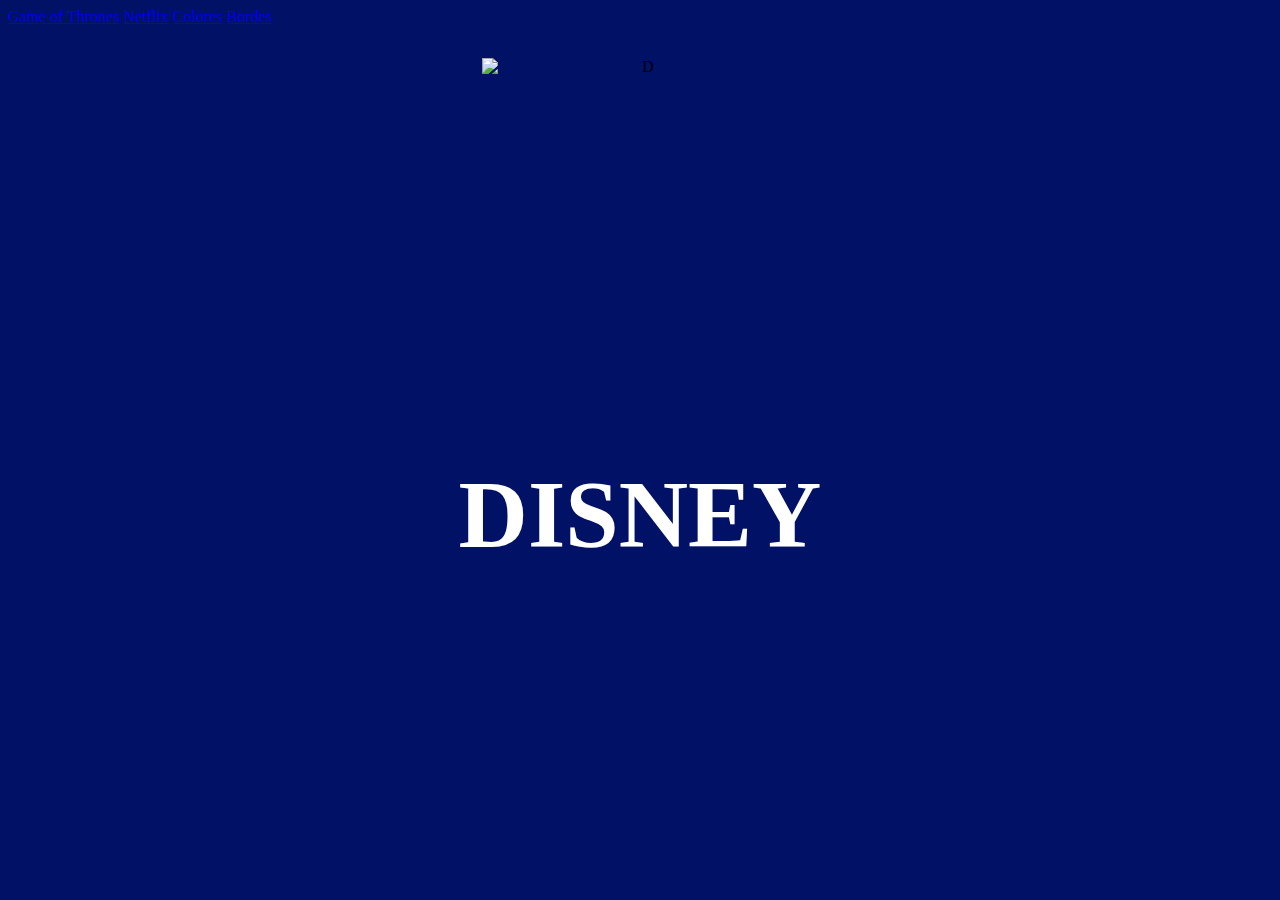
==== index.html @ 13667093 "Update index.html" ====
<!DOCTYPE html>
<html lang="en"><head><meta http-equiv="Content-Type" content="text/html; charset=UTF-8">
    
    <meta http-equiv="X-UA-Compatible" content="IE=edge">
    <meta name="viewport" content="width=device-width, initial-scale=1.0">
    <title>Disney logo</title>
    <link rel="stylesheet" href="./Disney_files/disney.css">
<link rel="stylesheet" href="https://fontlibrary.org//face/waltograph-disney" type="text/css"/>
</head>
<body>
    <a href="https://sebass117.github.io/ADSO-2644590/GAMES OF THRONES.html" class="logos" target="_blank">Game of Thrones</a>
    <a href="https://sebass117.github.io/ADSO-2644590/netflix.html" class="logos" target="_blank">Netflix</a>
    <a href="https://sebass117.github.io/ADSO-2644590/Colores1.html" class="logos" target="_blank">Colores</a>
    <a href="https://sebass117.github.io/ADSO-2644590/bordes.html" class="logos" target="_blank">Bordes</a>
    <center><img src="./Disney_files/wall-e-pixar-animation-studios-disney-movies-wallpaper-preview.jpg" alt="D"></center>
    <h1>DISNEY</h1>

</body></html>
---- Disney_files/disney.css ----
body{
    background: rgb(0,17,102);
    background: linear-gradient(circle, rgb(0, 102, 70) 0%, rgba(70,107,252,1) 100%);
}

h1{
    text-align: center;
    color: rgb(255, 255, 255);
    font-size: 6em;
    font-family: 'WaltographRegular';
    top: 50%;
    left: 50%;
    transform: translateX(-50%) translateY(-50%);
    position: absolute;
}

img{
    width: 25%;
    height: 25%;
    display: flex;
    padding-top: 2rem;
}
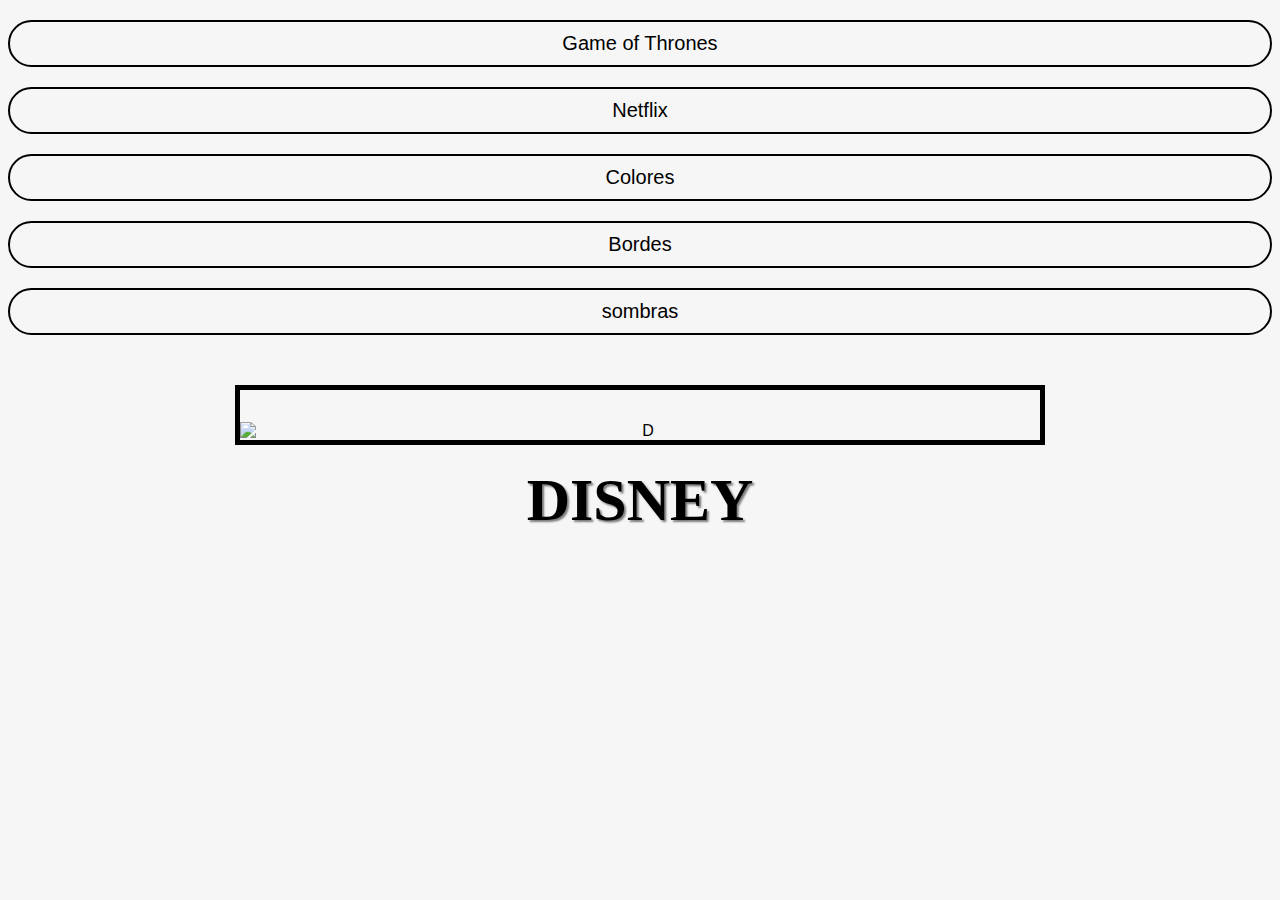
==== commit b9584578: "Update index.html" ====
--- a/index.html
+++ b/index.html
@@ -1,18 +1,63 @@
 <!DOCTYPE html>
-<html lang="en"><head><meta http-equiv="Content-Type" content="text/html; charset=UTF-8">
-    
+<html lang="en">
+  <head>
+    <meta http-equiv="Content-Type" content="text/html; charset=UTF-8">
     <meta http-equiv="X-UA-Compatible" content="IE=edge">
     <meta name="viewport" content="width=device-width, initial-scale=1.0">
     <title>Disney logo</title>
     <link rel="stylesheet" href="./Disney_files/disney.css">
-<link rel="stylesheet" href="https://fontlibrary.org//face/waltograph-disney" type="text/css"/>
-</head>
-<body>
+    <link rel="stylesheet" href="https://fontlibrary.org//face/waltograph-disney" type="text/css"/>
+    
+    <style>
+      body {
+        background-color: #f6f6f6;
+        font-family: 'WaltographDisney', sans-serif;
+      }
+      
+      .logos {
+        display: block;
+        margin: 20px 0;
+        text-align: center;
+        text-decoration: none;
+        font-size: 20px;
+        color: #000000;
+        border: 2px solid #000000;
+        padding: 10px 20px;
+        border-radius: 30px;
+        transition: all 0.2s ease-in-out;
+      }
+      
+      .logos:hover {
+        color: #ffffff;
+        background-color: #000000;
+      }
+      
+      img {
+        display: block;
+        margin: 50px auto;
+        width: 80%;
+        max-width: 800px;
+        height: auto;
+        border: 5px solid #000000;
+      }
+      
+      h1 {
+        text-align: center;
+        font-size: 60px;
+        margin: 50px 0;
+        text-shadow: 2px 2px 2px rgba(0,0,0,0.5);
+        color: #000000;
+      }
+    </style>
+    
+  </head>
+  <body>
     <a href="https://sebass117.github.io/ADSO-2644590/GAMES OF THRONES.html" class="logos" target="_blank">Game of Thrones</a>
     <a href="https://sebass117.github.io/ADSO-2644590/netflix.html" class="logos" target="_blank">Netflix</a>
     <a href="https://sebass117.github.io/ADSO-2644590/Colores1.html" class="logos" target="_blank">Colores</a>
     <a href="https://sebass117.github.io/ADSO-2644590/bordes.html" class="logos" target="_blank">Bordes</a>
+    <a href="https://sebass117.github.io/ADSO-2644590/sombras.html" class="logos" target="_blank">sombras</a>
     <center><img src="./Disney_files/wall-e-pixar-animation-studios-disney-movies-wallpaper-preview.jpg" alt="D"></center>
     <h1>DISNEY</h1>
-
-</body></html>
+  </body>
+</html>
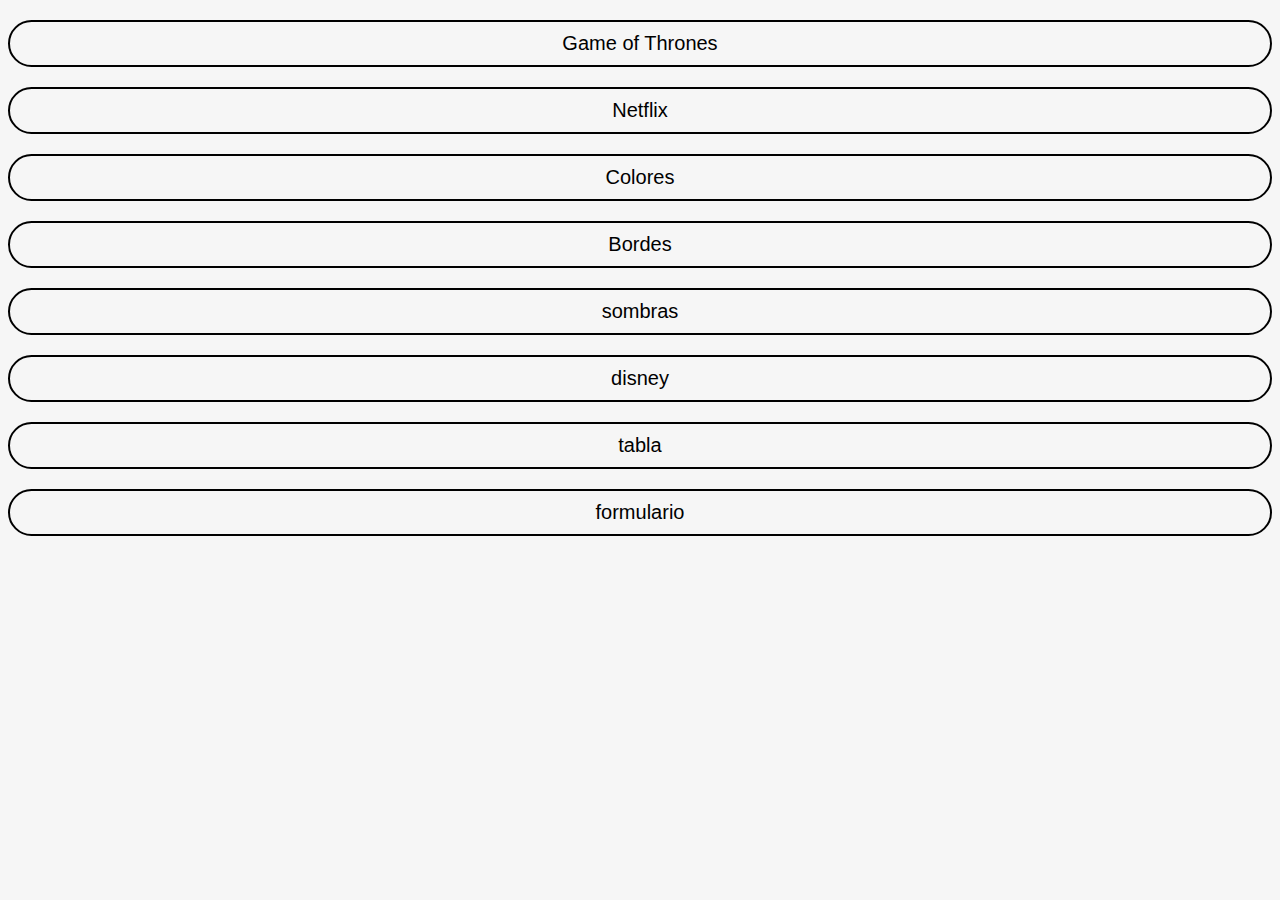
==== commit 59a2c54e: "Update index.html" ====
--- a/index.html
+++ b/index.html
@@ -4,8 +4,7 @@
     <meta http-equiv="Content-Type" content="text/html; charset=UTF-8">
     <meta http-equiv="X-UA-Compatible" content="IE=edge">
     <meta name="viewport" content="width=device-width, initial-scale=1.0">
-    <title>Disney logo</title>
-    <link rel="stylesheet" href="./Disney_files/disney.css">
+    <title>REPOSITORIO</title>
     <link rel="stylesheet" href="https://fontlibrary.org//face/waltograph-disney" type="text/css"/>
     
     <style>
@@ -57,7 +56,8 @@
     <a href="https://sebass117.github.io/ADSO-2644590/Colores1.html" class="logos" target="_blank">Colores</a>
     <a href="https://sebass117.github.io/ADSO-2644590/bordes.html" class="logos" target="_blank">Bordes</a>
     <a href="https://sebass117.github.io/ADSO-2644590/sombras.html" class="logos" target="_blank">sombras</a>
-    <center><img src="./Disney_files/wall-e-pixar-animation-studios-disney-movies-wallpaper-preview.jpg" alt="D"></center>
-    <h1>DISNEY</h1>
+    <a href="https://sebass117.github.io/ADSO-2644590/disney.html" class="logos" target="_blank">disney</a>
+     <a href="https://sebass117.github.io/ADSO-2644590/tabla.html" class="logos" target="_blank">tabla</a>
+    <a href="https://sebass117.github.io/ADSO-2644590/formulario.html" class="logos" target="_blank">formulario</a>
   </body>
 </html>
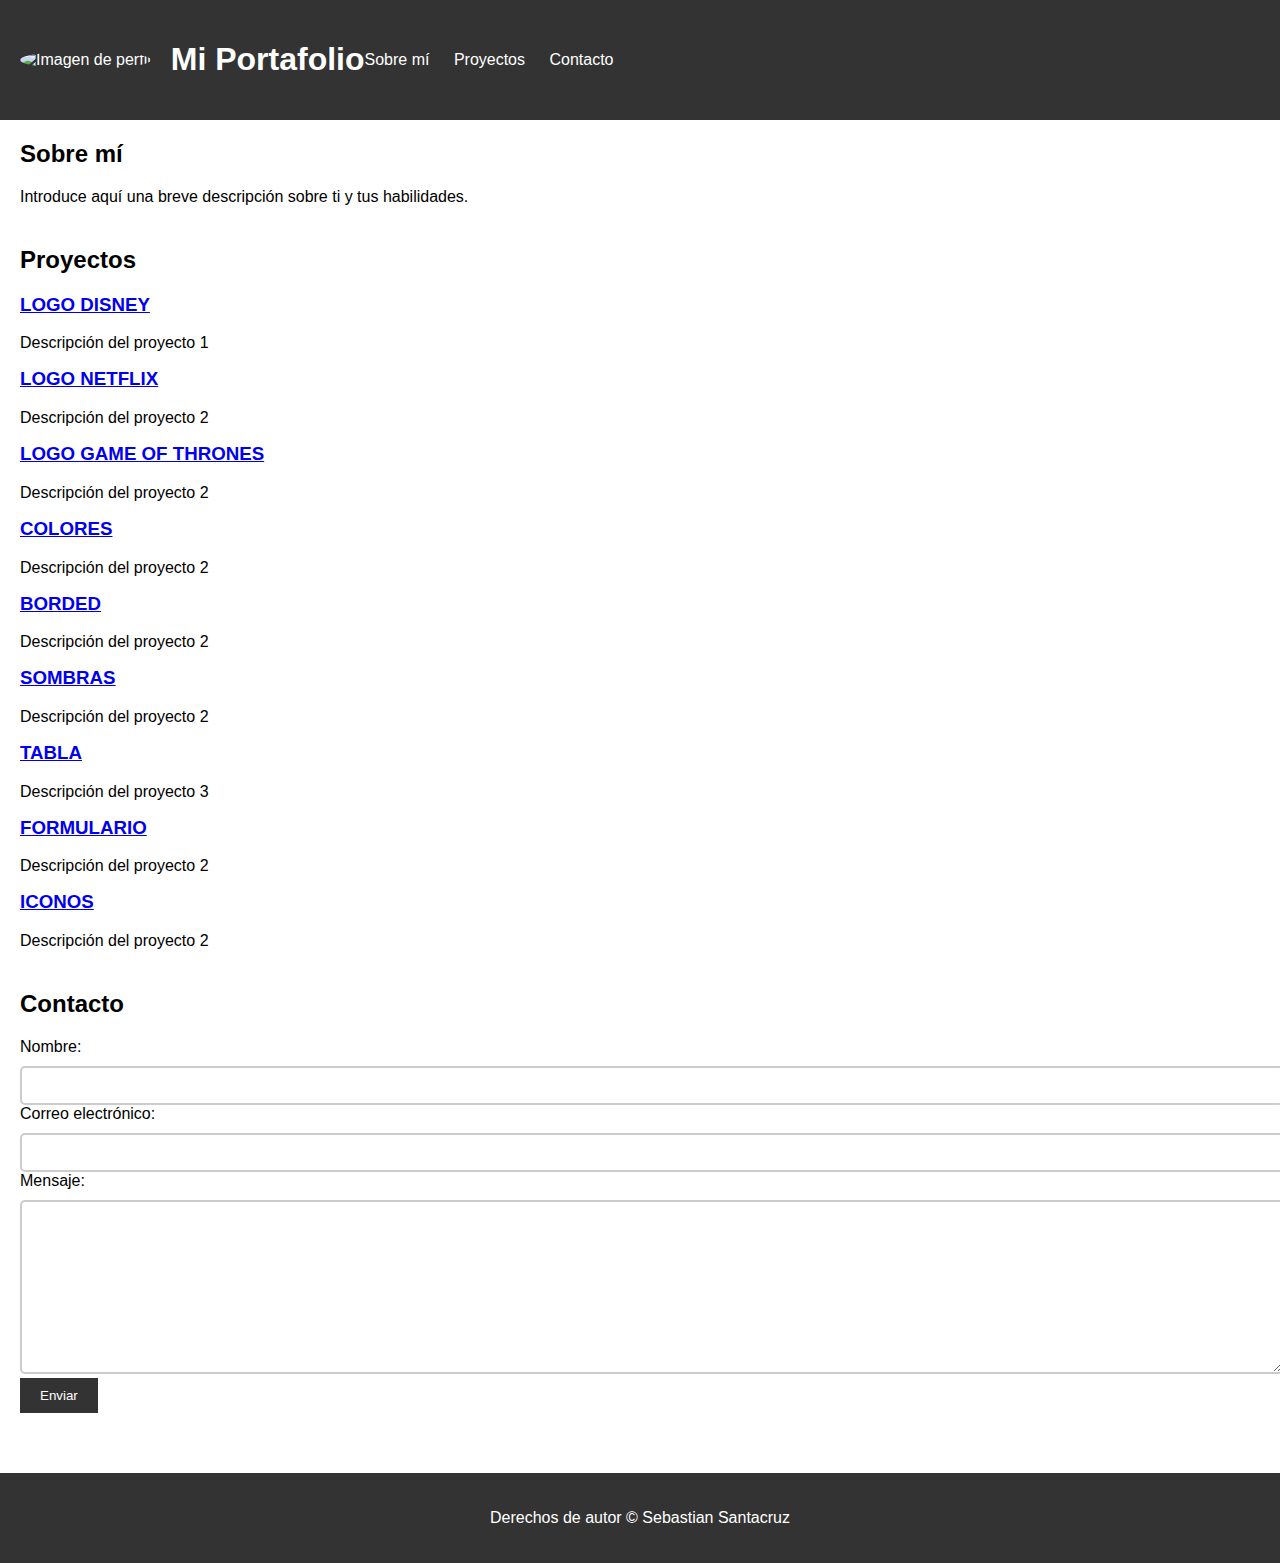
==== commit c27f5a9b: "Update index.html" ====
--- a/index.html
+++ b/index.html
@@ -1,63 +1,201 @@
 <!DOCTYPE html>
-<html lang="en">
-  <head>
-    <meta http-equiv="Content-Type" content="text/html; charset=UTF-8">
-    <meta http-equiv="X-UA-Compatible" content="IE=edge">
-    <meta name="viewport" content="width=device-width, initial-scale=1.0">
-    <title>REPOSITORIO</title>
-    <link rel="stylesheet" href="https://fontlibrary.org//face/waltograph-disney" type="text/css"/>
-    
-    <style>
-      body {
-        background-color: #f6f6f6;
-        font-family: 'WaltographDisney', sans-serif;
-      }
-      
-      .logos {
-        display: block;
-        margin: 20px 0;
-        text-align: center;
-        text-decoration: none;
-        font-size: 20px;
-        color: #000000;
-        border: 2px solid #000000;
-        padding: 10px 20px;
-        border-radius: 30px;
-        transition: all 0.2s ease-in-out;
-      }
-      
-      .logos:hover {
-        color: #ffffff;
-        background-color: #000000;
-      }
-      
-      img {
-        display: block;
-        margin: 50px auto;
-        width: 80%;
-        max-width: 800px;
-        height: auto;
-        border: 5px solid #000000;
-      }
-      
-      h1 {
-        text-align: center;
-        font-size: 60px;
-        margin: 50px 0;
-        text-shadow: 2px 2px 2px rgba(0,0,0,0.5);
-        color: #000000;
-      }
-    </style>
-    
-  </head>
-  <body>
-    <a href="https://sebass117.github.io/ADSO-2644590/GAMES OF THRONES.html" class="logos" target="_blank">Game of Thrones</a>
-    <a href="https://sebass117.github.io/ADSO-2644590/netflix.html" class="logos" target="_blank">Netflix</a>
-    <a href="https://sebass117.github.io/ADSO-2644590/Colores1.html" class="logos" target="_blank">Colores</a>
-    <a href="https://sebass117.github.io/ADSO-2644590/bordes.html" class="logos" target="_blank">Bordes</a>
-    <a href="https://sebass117.github.io/ADSO-2644590/sombras.html" class="logos" target="_blank">sombras</a>
-    <a href="https://sebass117.github.io/ADSO-2644590/disney.html" class="logos" target="_blank">disney</a>
-     <a href="https://sebass117.github.io/ADSO-2644590/tabla.html" class="logos" target="_blank">tabla</a>
-    <a href="https://sebass117.github.io/ADSO-2644590/formulario.html" class="logos" target="_blank">formulario</a>
-  </body>
+<html>
+<head>
+	<title>Mi Portafolio</title>
+	<meta charset="UTF-8">
+	<meta name="viewport" content="width=device-width, initial-scale=1.0">
+	<style>
+	body {
+	font-family: Arial, sans-serif;
+	margin: 0;
+	padding: 0;
+}
+
+header {
+	background-color: #333;
+	color: #fff;
+	padding: 20px;
+}
+
+.header-content {
+	display: flex;
+	align-items: center;
+}
+
+.profile-pic img {
+	border-radius: 50%;
+	height: 80px;
+	margin-right: 20px;
+	width: 80px;
+}
+
+nav ul {
+	list-style: none;
+	margin: 0;
+	padding: 0;
+}
+
+nav ul li {
+	display: inline-block;
+	margin-right: 20px;
+}
+
+nav ul li a {
+	color: #fff;
+	text-decoration: none;
+}
+
+main {
+	padding: 20px;
+}
+
+section {
+	margin-bottom: 40px;
+}
+
+h2 {
+	margin-top: 0;
+}
+
+h3 {
+	margin-top: 0;
+}
+
+ul {
+	list-style: none;
+	margin: 0;
+	padding: 0;
+}
+
+form label {
+	display: block;
+	margin-bottom: 10px;
+}
+
+form input[type="text"],
+form input[type="email"],
+form textarea {
+	border: 2px solid #ccc;
+	border-radius: 5px;
+	padding: 10px;
+	width: 100%;
+}
+
+form textarea {
+	height: 150px;
+}
+
+form input[type="submit"] {
+	background-color: #333;
+	border: none;
+	color: #fff;
+	cursor: pointer;
+	padding: 10px 20px;
+}
+
+form input[type="submit"]:hover {
+	background-color: #444;
+}
+
+footer {
+	background-color: #333;
+	color: #fff;
+	padding: 20px;
+	text-align: center;
+}
+</style>
+</head>
+<body>
+	<header>
+		<div class="header-content">
+			<div class="profile-pic">
+				<img src="tu-imagen-de-perfil.jpg" alt="Imagen de perfil">
+			</div>
+			<h1>Mi Portafolio</h1>
+			<nav>
+				<ul>
+					<li><a href="#about-me">Sobre mí</a></li>
+					<li><a href="#projects">Proyectos</a></li>
+					<li><a href="#contact">Contacto</a></li>
+				</ul>
+			</nav>
+		</div>
+	</header>
+
+	<main>
+		<section id="about-me">
+			<h2>Sobre mí</h2>
+			<p>Introduce aquí una breve descripción sobre ti y tus habilidades.</p>
+		</section>
+
+		<section id="projects">
+			<h2>Proyectos</h2>
+			<ul>
+				<li>
+					<h3><a href="enlace-a-tu-proyecto1">LOGO DISNEY</a></h3>
+					<p>Descripción del proyecto 1</p>
+				</li>
+				<li>
+					<h3><a 
+					href="enlace-a-tu-proyecto2">LOGO NETFLIX</a></h3>
+					<p>Descripción del proyecto 2</p>
+				</li>
+				<li>
+					<h3><a
+					href="enlace-a-tu-proyecto2">LOGO GAME OF THRONES</a></h3>
+					<p>Descripción del proyecto 2</p>
+				</li>
+				<li>
+					<h3><a
+					href="enlace-a-tu-proyecto2">COLORES</a></h3>
+					<p>Descripción del proyecto 2</p>
+				</li>
+				<li>
+					<h3><a
+					href="enlace-a-tu-proyecto2">BORDED</a></h3>
+					<p>Descripción del proyecto 2</p>
+				</li>
+				<li>
+					<h3><a
+					href="enlace-a-tu-proyecto2">SOMBRAS</a></h3>
+					<p>Descripción del proyecto 2</p>
+				</li>
+				<li>
+					<h3><a href="enlace-a-tu-proyecto3">TABLA</a></h3>
+					<p>Descripción del proyecto 3</p>
+				</li>
+				<li>
+					<h3><a
+					href="enlace-a-tu-proyecto2">FORMULARIO</a></h3>
+					<p>Descripción del proyecto 2</p>
+				</li>
+				<li>
+					<h3><a
+					href="enlace-a-tu-proyecto2">ICONOS</a></h3>
+					<p>Descripción del proyecto 2</p>
+				</li>
+			</ul>
+		</section>
+
+		<section id="contact">
+			<h2>Contacto</h2>
+			<form>
+				<label for="name">Nombre:</label>
+				<input type="text" id="name" name="name">
+
+				<label for="email">Correo electrónico:</label>
+				<input type="email" id="email" name="email">
+
+				<label for="message">Mensaje:</label>
+				<textarea id="message" name="message"></textarea>
+
+				<input type="submit" value="Enviar">
+			</form>
+		</section>
+	</main>
+
+	<footer>
+		<p>Derechos de autor © Sebastian Santacruz</p>
+	</footer>
+</body>
 </html>
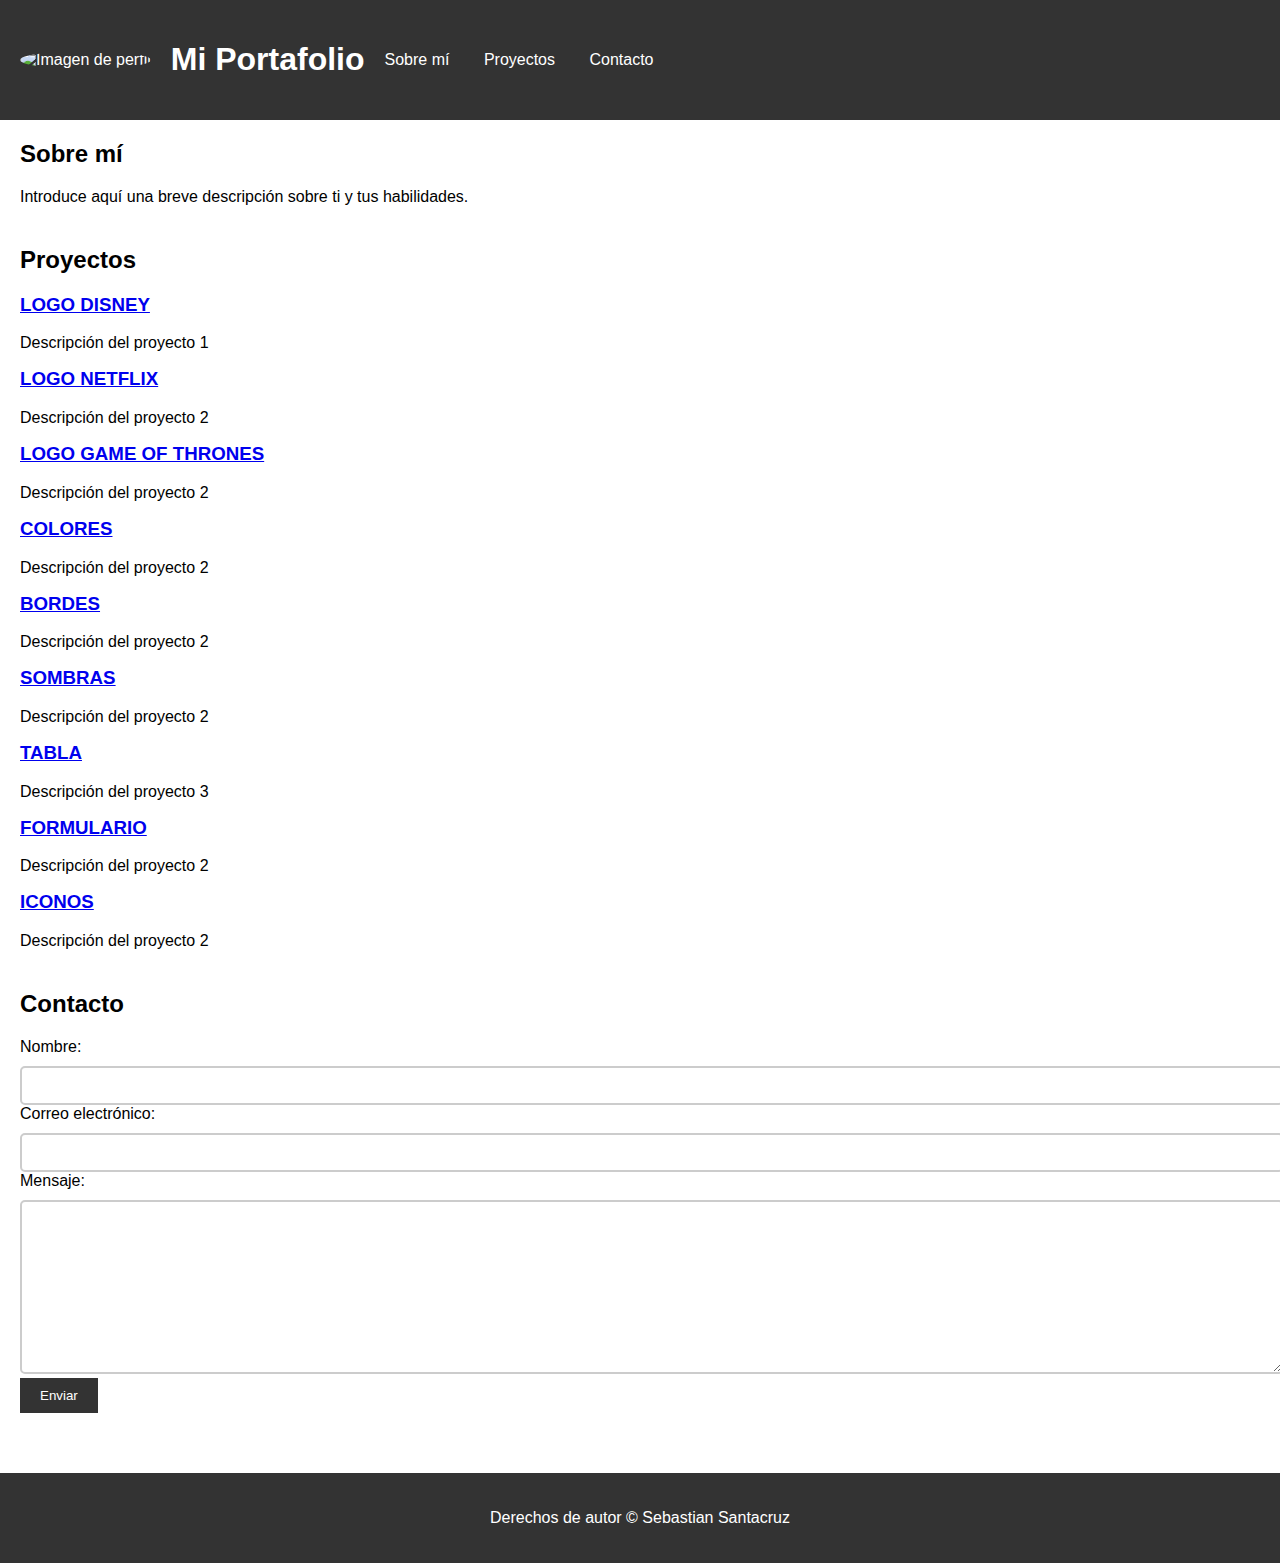
==== commit a23c6e81: "Update index.html" ====
--- a/index.html
+++ b/index.html
@@ -37,7 +37,7 @@
 
 nav ul li {
 	display: inline-block;
-	margin-right: 20px;
+	margin-right: 30px;
 }
 
 nav ul li a {
@@ -52,6 +52,9 @@
 section {
 	margin-bottom: 40px;
 }
+h1 {margin-right: 20px;
+}		
+		
 
 h2 {
 	margin-top: 0;
@@ -109,7 +112,7 @@
 	<header>
 		<div class="header-content">
 			<div class="profile-pic">
-				<img src="tu-imagen-de-perfil.jpg" alt="Imagen de perfil">
+				<img src="https://xboxmajornelson.files.wordpress.com/2016/11/04-h4_cnpt_masterchief_railgun_001.png?w=700&h=" alt="Imagen de perfil">
 			</div>
 			<h1>Mi Portafolio</h1>
 			<nav>
@@ -132,46 +135,46 @@
 			<h2>Proyectos</h2>
 			<ul>
 				<li>
-					<h3><a href="enlace-a-tu-proyecto1">LOGO DISNEY</a></h3>
+					<h3><a href="https://sebass117.github.io/ADSO-2644590/disney.html">LOGO DISNEY</a></h3>
 					<p>Descripción del proyecto 1</p>
 				</li>
 				<li>
 					<h3><a 
-					href="enlace-a-tu-proyecto2">LOGO NETFLIX</a></h3>
-					<p>Descripción del proyecto 2</p>
-				</li>
-				<li>
-					<h3><a
-					href="enlace-a-tu-proyecto2">LOGO GAME OF THRONES</a></h3>
-					<p>Descripción del proyecto 2</p>
-				</li>
-				<li>
-					<h3><a
-					href="enlace-a-tu-proyecto2">COLORES</a></h3>
-					<p>Descripción del proyecto 2</p>
-				</li>
-				<li>
-					<h3><a
-					href="enlace-a-tu-proyecto2">BORDED</a></h3>
-					<p>Descripción del proyecto 2</p>
-				</li>
-				<li>
-					<h3><a
-					href="enlace-a-tu-proyecto2">SOMBRAS</a></h3>
-					<p>Descripción del proyecto 2</p>
-				</li>
-				<li>
-					<h3><a href="enlace-a-tu-proyecto3">TABLA</a></h3>
+					href="https://sebass117.github.io/ADSO-2644590/netflix.html">LOGO NETFLIX</a></h3>
+					<p>Descripción del proyecto 2</p>
+				</li>
+				<li>
+					<h3><a
+					href="https://sebass117.github.io/ADSO-2644590/GAMES OF THRONES.html">LOGO GAME OF THRONES</a></h3>
+					<p>Descripción del proyecto 2</p>
+				</li>
+				<li>
+					<h3><a
+					href="https://sebass117.github.io/ADSO-2644590/Colores1.html">COLORES</a></h3>
+					<p>Descripción del proyecto 2</p>
+				</li>
+				<li>
+					<h3><a
+					href="https://sebass117.github.io/ADSO-2644590/bordes.html">BORDES</a></h3>
+					<p>Descripción del proyecto 2</p>
+				</li>
+				<li>
+					<h3><a
+					href="https://sebass117.github.io/ADSO-2644590/sombras.html">SOMBRAS</a></h3>
+					<p>Descripción del proyecto 2</p>
+				</li>
+				<li>
+					<h3><a href="https://sebass117.github.io/ADSO-2644590/tabla.html">TABLA</a></h3>
 					<p>Descripción del proyecto 3</p>
 				</li>
 				<li>
 					<h3><a
-					href="enlace-a-tu-proyecto2">FORMULARIO</a></h3>
-					<p>Descripción del proyecto 2</p>
-				</li>
-				<li>
-					<h3><a
-					href="enlace-a-tu-proyecto2">ICONOS</a></h3>
+					href="https://sebass117.github.io/ADSO-2644590/formulario.html">FORMULARIO</a></h3>
+					<p>Descripción del proyecto 2</p>
+				</li>
+				<li>
+					<h3><a
+					href="https://sebass117.github.io/ADSO-2644590/icono.html">ICONOS</a></h3>
 					<p>Descripción del proyecto 2</p>
 				</li>
 			</ul>
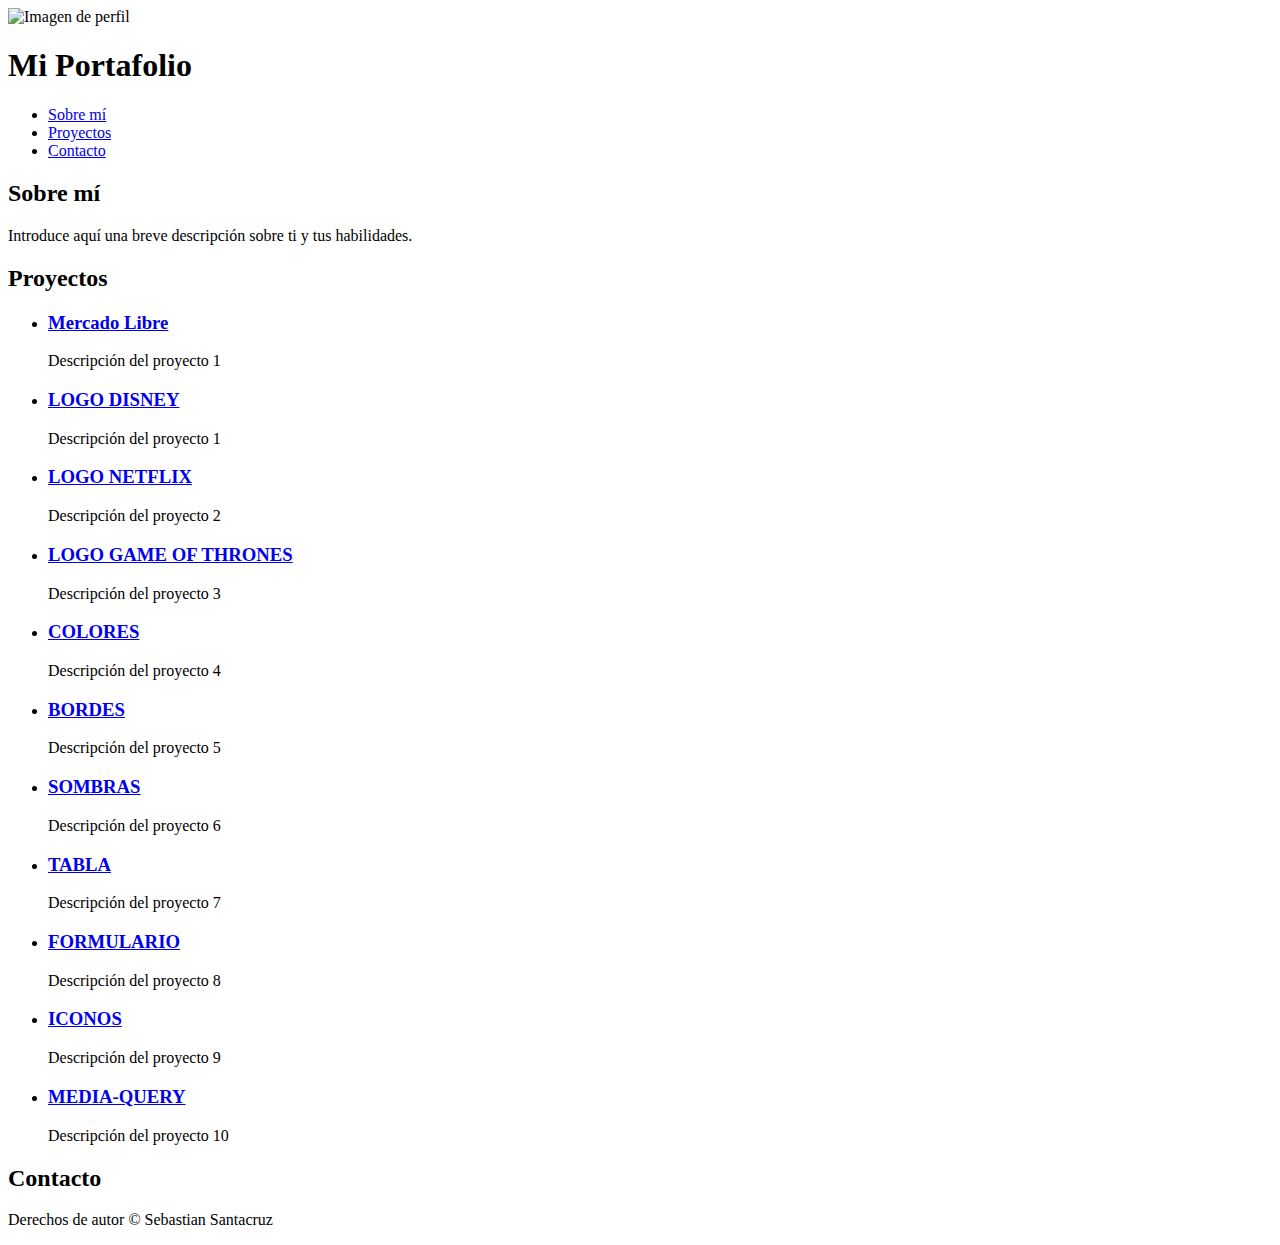
==== commit ac1f654d: "Update index.html" ====
--- a/index.html
+++ b/index.html
@@ -1,204 +1,86 @@
 <!DOCTYPE html>
-<html>
+<html lang="es">
 <head>
-	<title>Mi Portafolio</title>
-	<meta charset="UTF-8">
-	<meta name="viewport" content="width=device-width, initial-scale=1.0">
-	<style>
-	body {
-	font-family: Arial, sans-serif;
-	margin: 0;
-	padding: 0;
-}
-
-header {
-	background-color: #333;
-	color: #fff;
-	padding: 20px;
-}
-
-.header-content {
-	display: flex;
-	align-items: center;
-}
-
-.profile-pic img {
-	border-radius: 50%;
-	height: 80px;
-	margin-right: 20px;
-	width: 80px;
-}
-
-nav ul {
-	list-style: none;
-	margin: 0;
-	padding: 0;
-}
-
-nav ul li {
-	display: inline-block;
-	margin-right: 30px;
-}
-
-nav ul li a {
-	color: #fff;
-	text-decoration: none;
-}
-
-main {
-	padding: 20px;
-}
-
-section {
-	margin-bottom: 40px;
-}
-h1 {margin-right: 20px;
-}		
-		
-
-h2 {
-	margin-top: 0;
-}
-
-h3 {
-	margin-top: 0;
-}
-
-ul {
-	list-style: none;
-	margin: 0;
-	padding: 0;
-}
-
-form label {
-	display: block;
-	margin-bottom: 10px;
-}
-
-form input[type="text"],
-form input[type="email"],
-form textarea {
-	border: 2px solid #ccc;
-	border-radius: 5px;
-	padding: 10px;
-	width: 100%;
-}
-
-form textarea {
-	height: 150px;
-}
-
-form input[type="submit"] {
-	background-color: #333;
-	border: none;
-	color: #fff;
-	cursor: pointer;
-	padding: 10px 20px;
-}
-
-form input[type="submit"]:hover {
-	background-color: #444;
-}
-
-footer {
-	background-color: #333;
-	color: #fff;
-	padding: 20px;
-	text-align: center;
-}
-</style>
+    <meta charset="UTF-8">
+    <meta name="viewport" content="width=device-width, initial-scale=1.0">
+    <title>Mi Portafolio</title>
+    <link rel="stylesheet" href="styles.css">
 </head>
 <body>
-	<header>
-		<div class="header-content">
-			<div class="profile-pic">
-				<img src="https://xboxmajornelson.files.wordpress.com/2016/11/04-h4_cnpt_masterchief_railgun_001.png?w=700&h=" alt="Imagen de perfil">
-			</div>
-			<h1>Mi Portafolio</h1>
-			<nav>
-				<ul>
-					<li><a href="#about-me">Sobre mí</a></li>
-					<li><a href="#projects">Proyectos</a></li>
-					<li><a href="#contact">Contacto</a></li>
-				</ul>
-			</nav>
-		</div>
-	</header>
-
-	<main>
-		<section id="about-me">
-			<h2>Sobre mí</h2>
-			<p>Introduce aquí una breve descripción sobre ti y tus habilidades.</p>
-		</section>
-
-		<section id="projects">
-			<h2>Proyectos</h2>
-			<ul>
-				<li>
-					<h3><a href="https://sebass117.github.io/ADSO-2644590/disney.html">LOGO DISNEY</a></h3>
-					<p>Descripción del proyecto 1</p>
-				</li>
-				<li>
-					<h3><a 
-					href="https://sebass117.github.io/ADSO-2644590/netflix.html">LOGO NETFLIX</a></h3>
-					<p>Descripción del proyecto 2</p>
-				</li>
-				<li>
-					<h3><a
-					href="https://sebass117.github.io/ADSO-2644590/GAMES OF THRONES.html">LOGO GAME OF THRONES</a></h3>
-					<p>Descripción del proyecto 2</p>
-				</li>
-				<li>
-					<h3><a
-					href="https://sebass117.github.io/ADSO-2644590/Colores1.html">COLORES</a></h3>
-					<p>Descripción del proyecto 2</p>
-				</li>
-				<li>
-					<h3><a
-					href="https://sebass117.github.io/ADSO-2644590/bordes.html">BORDES</a></h3>
-					<p>Descripción del proyecto 2</p>
-				</li>
-				<li>
-					<h3><a
-					href="https://sebass117.github.io/ADSO-2644590/sombras.html">SOMBRAS</a></h3>
-					<p>Descripción del proyecto 2</p>
-				</li>
-				<li>
-					<h3><a href="https://sebass117.github.io/ADSO-2644590/tabla.html">TABLA</a></h3>
-					<p>Descripción del proyecto 3</p>
-				</li>
-				<li>
-					<h3><a
-					href="https://sebass117.github.io/ADSO-2644590/formulario.html">FORMULARIO</a></h3>
-					<p>Descripción del proyecto 2</p>
-				</li>
-				<li>
-					<h3><a
-					href="https://sebass117.github.io/ADSO-2644590/icono.html">ICONOS</a></h3>
-					<p>Descripción del proyecto 2</p>
-				</li>
-			</ul>
-		</section>
-
-		<section id="contact">
-			<h2>Contacto</h2>
-			<form>
-				<label for="name">Nombre:</label>
-				<input type="text" id="name" name="name">
-
-				<label for="email">Correo electrónico:</label>
-				<input type="email" id="email" name="email">
-
-				<label for="message">Mensaje:</label>
-				<textarea id="message" name="message"></textarea>
-
-				<input type="submit" value="Enviar">
-			</form>
-		</section>
-	</main>
-
-	<footer>
-		<p>Derechos de autor © Sebastian Santacruz</p>
-	</footer>
+    <header>
+        <nav>
+            <img src="https://xboxmajornelson.files.wordpress.com/2016/11/04-h4_cnpt_masterchief_railgun_001.png?w=700&h=" alt="Imagen de perfil" class="profile-pic">
+            <h1>Mi Portafolio</h1>
+            <ul>
+                <li><a href="#about-me">Sobre mí</a></li>
+                <li><a href="#projects">Proyectos</a></li>
+                <li><a href="#contact">Contacto</a></li>
+            </ul>
+        </nav>
+    </header>
+    <main>
+        <section id="about-me">
+            <h2>Sobre mí</h2>
+            <p>Introduce aquí una breve descripción sobre ti y tus habilidades.</p>
+        </section>
+        <section id="projects">
+            <h2>Proyectos</h2>
+             <ul>
+                <!-- Lista de Proyectos -->
+                  <li>
+                    <h3><a href="https://sebass117.github.io/ADSO-2644590/mercadolibre.html">Mercado Libre</a></h3>
+                    <p>Descripción del proyecto 1</p>
+                </li>
+                 
+                <li>
+                    <h3><a href="https://sebass117.github.io/ADSO-2644590/disney.html">LOGO DISNEY</a></h3>
+                    <p>Descripción del proyecto 1</p>
+                </li>
+                <li>
+                    <h3><a href="https://sebass117.github.io/ADSO-2644590/netflix.html">LOGO NETFLIX</a></h3>
+                    <p>Descripción del proyecto 2</p>
+                </li>
+                <li>
+                    <h3><a href="https://sebass117.github.io/ADSO-2644590/GAMES OF THRONES.html">LOGO GAME OF THRONES</a></h3>
+                    <p>Descripción del proyecto 3</p>
+                </li>
+                <li>
+                    <h3><a href="https://sebass117.github.io/ADSO-2644590/Colores1.html">COLORES</a></h3>
+                    <p>Descripción del proyecto 4</p>
+                </li>
+                <li>
+                    <h3><a href="https://sebass117.github.io/ADSO-2644590/bordes.html">BORDES</a></h3>
+                    <p>Descripción del proyecto 5</p>
+                </li>
+                <li>
+                    <h3><a href="https://sebass117.github.io/ADSO-2644590/sombras.html">SOMBRAS</a></h3>
+                    <p>Descripción del proyecto 6</p>
+                </li>
+                <li>
+                    <h3><a href="https://sebass117.github.io/ADSO-2644590/tabla.html">TABLA</a></h3>
+                    <p>Descripción del proyecto 7</p>
+                </li>
+                <li>
+                    <h3><a href="https://sebass117.github.io/ADSO-2644590/formulario.html">FORMULARIO</a></h3>
+                    <p>Descripción del proyecto 8</p>
+                </li>
+                <li>
+                    <h3><a href="https://sebass117.github.io/ADSO-2644590/icono.html">ICONOS</a></h3>
+                    <p>Descripción del proyecto 9</p>
+                </li>
+                <li>
+                    <h3><a href="https://sebass117.github.io/ADSO-2644590/mediaq.html">MEDIA-QUERY</a></h3>
+                    <p>Descripción del proyecto 10</p>
+                </li>
+        </section>
+        <section id="contact">
+            <h2>Contacto</h2>
+            <!-- Aquí iría tu formulario de contacto -->
+        </section>
+    </main>
+    <footer>
+        <p>Derechos de autor © Sebastian Santacruz</p>
+    </footer>
 </body>
 </html>
+
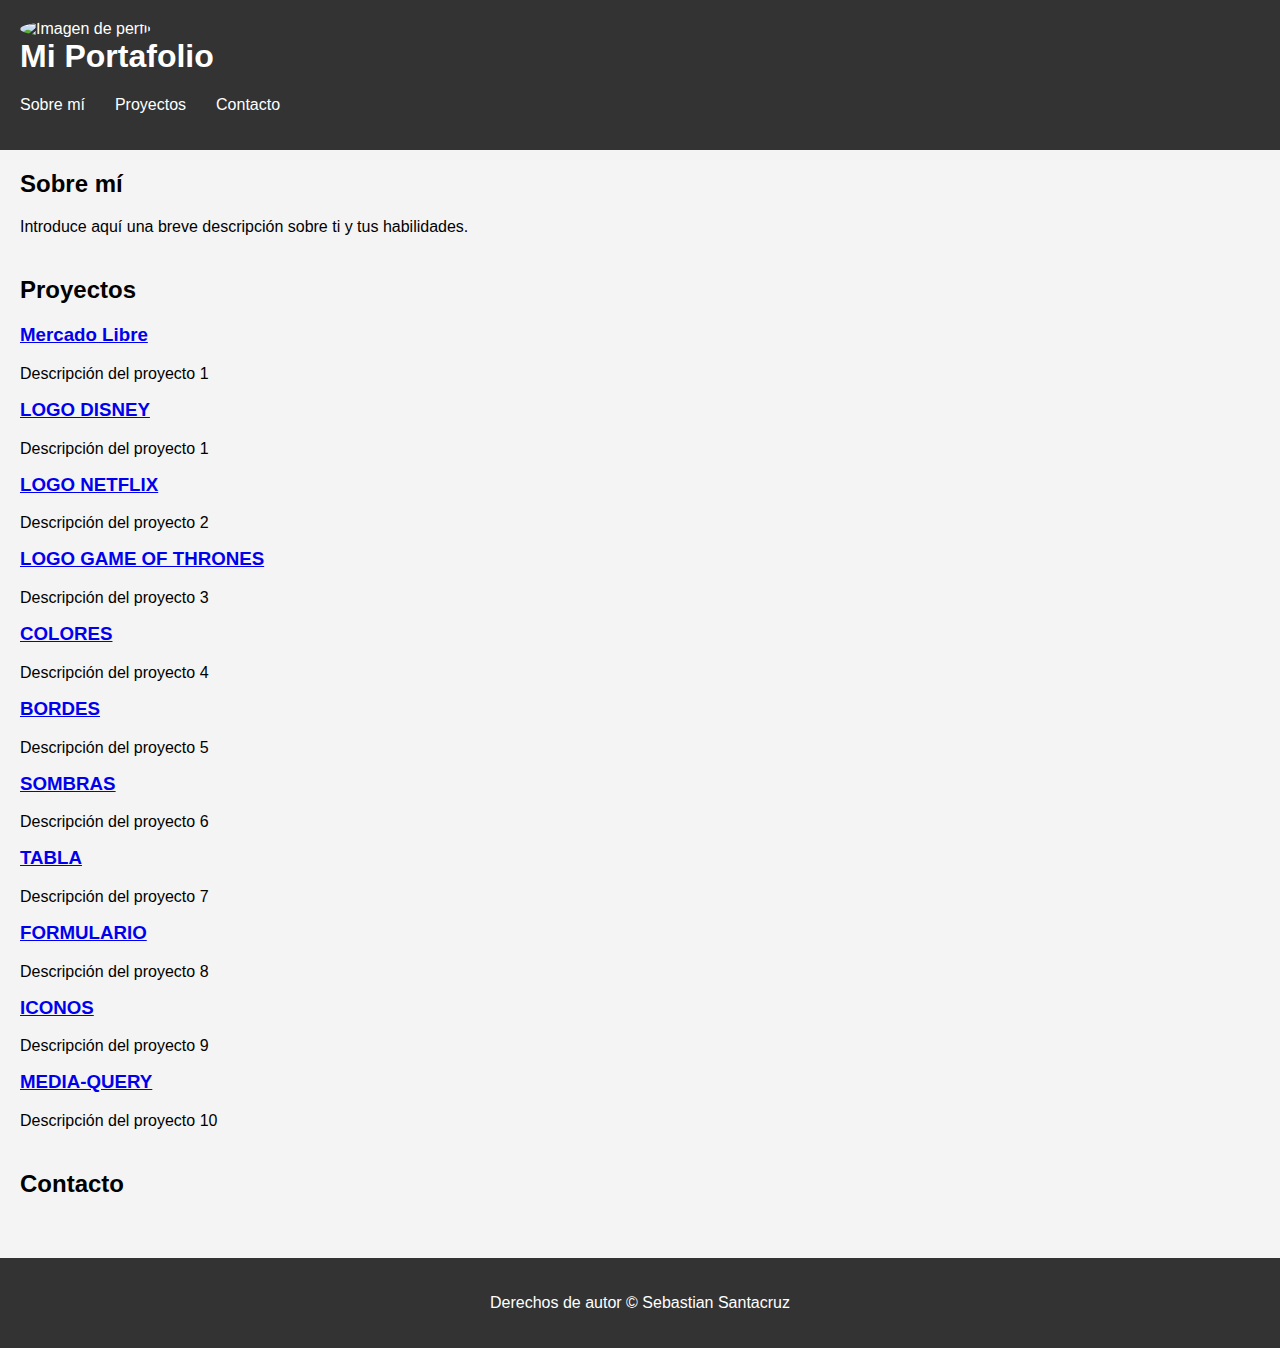
==== commit 471d6f25: "Update index.html" ====
--- a/index.html
+++ b/index.html
@@ -4,7 +4,7 @@
     <meta charset="UTF-8">
     <meta name="viewport" content="width=device-width, initial-scale=1.0">
     <title>Mi Portafolio</title>
-    <link rel="stylesheet" href="styles.css">
+    <link rel="stylesheet" href="./INDEX_files/styles.css">
 </head>
 <body>
     <header>
--- a/INDEX_files/styles.css
+++ b/INDEX_files/styles.css
@@ -0,0 +1,106 @@
+:root {
+    --primary-color: #333;
+    --text-color: #fff;
+    --background-color: #f4f4f4;
+}
+
+body {
+    font-family: Arial, sans-serif;
+    margin: 0;
+    padding: 0;
+    background-color: var(--background-color);
+}
+
+header {
+    background-color: var(--primary-color);
+    color: var(--text-color);
+    padding: 20px;
+    display: flex;
+    align-items: center;
+    justify-content: space-between;
+}
+
+.profile-pic {
+    border-radius: 50%;
+    height: 80px;
+    width: 80px;
+}
+
+nav ul {
+    list-style: none;
+    display: flex;
+    padding: 0;
+}
+
+nav ul li {
+    margin-right: 30px;
+}
+
+nav ul li a {
+    color: var(--text-color);
+    text-decoration: none;
+}
+
+main {
+    padding: 20px;
+}
+
+section {
+    margin-bottom: 40px;
+}
+
+h1, h2, h3 {
+    margin-top: 0;
+}
+
+ul {
+    list-style: none;
+    padding: 0;
+}
+
+form input[type="text"], form input[type="email"], form textarea {
+    border: 2px solid #ccc;
+    border-radius: 5px;
+    padding: 10px;
+    width: 100%;
+}
+
+form textarea {
+    height: 150px;
+}
+
+form input[type="submit"] {
+    background-color: var(--primary-color);
+    border: none;
+    color: var(--text-color);
+    cursor: pointer;
+    padding: 10px 20px;
+}
+
+form input[type="submit"]:hover {
+    background-color: #444;
+}
+
+footer {
+    background-color: var(--primary-color);
+    color: var(--text-color);
+    padding: 20px;
+    text-align: center;
+}
+
+/* Responsive Design */
+@media (max-width: 768px) {
+    header {
+        flex-direction: column;
+        align-items: flex-start;
+    }
+
+    nav ul {
+        flex-direction: column;
+        align-items: flex-start;
+    }
+
+    nav ul li {
+        margin-bottom: 10px;
+    }
+}
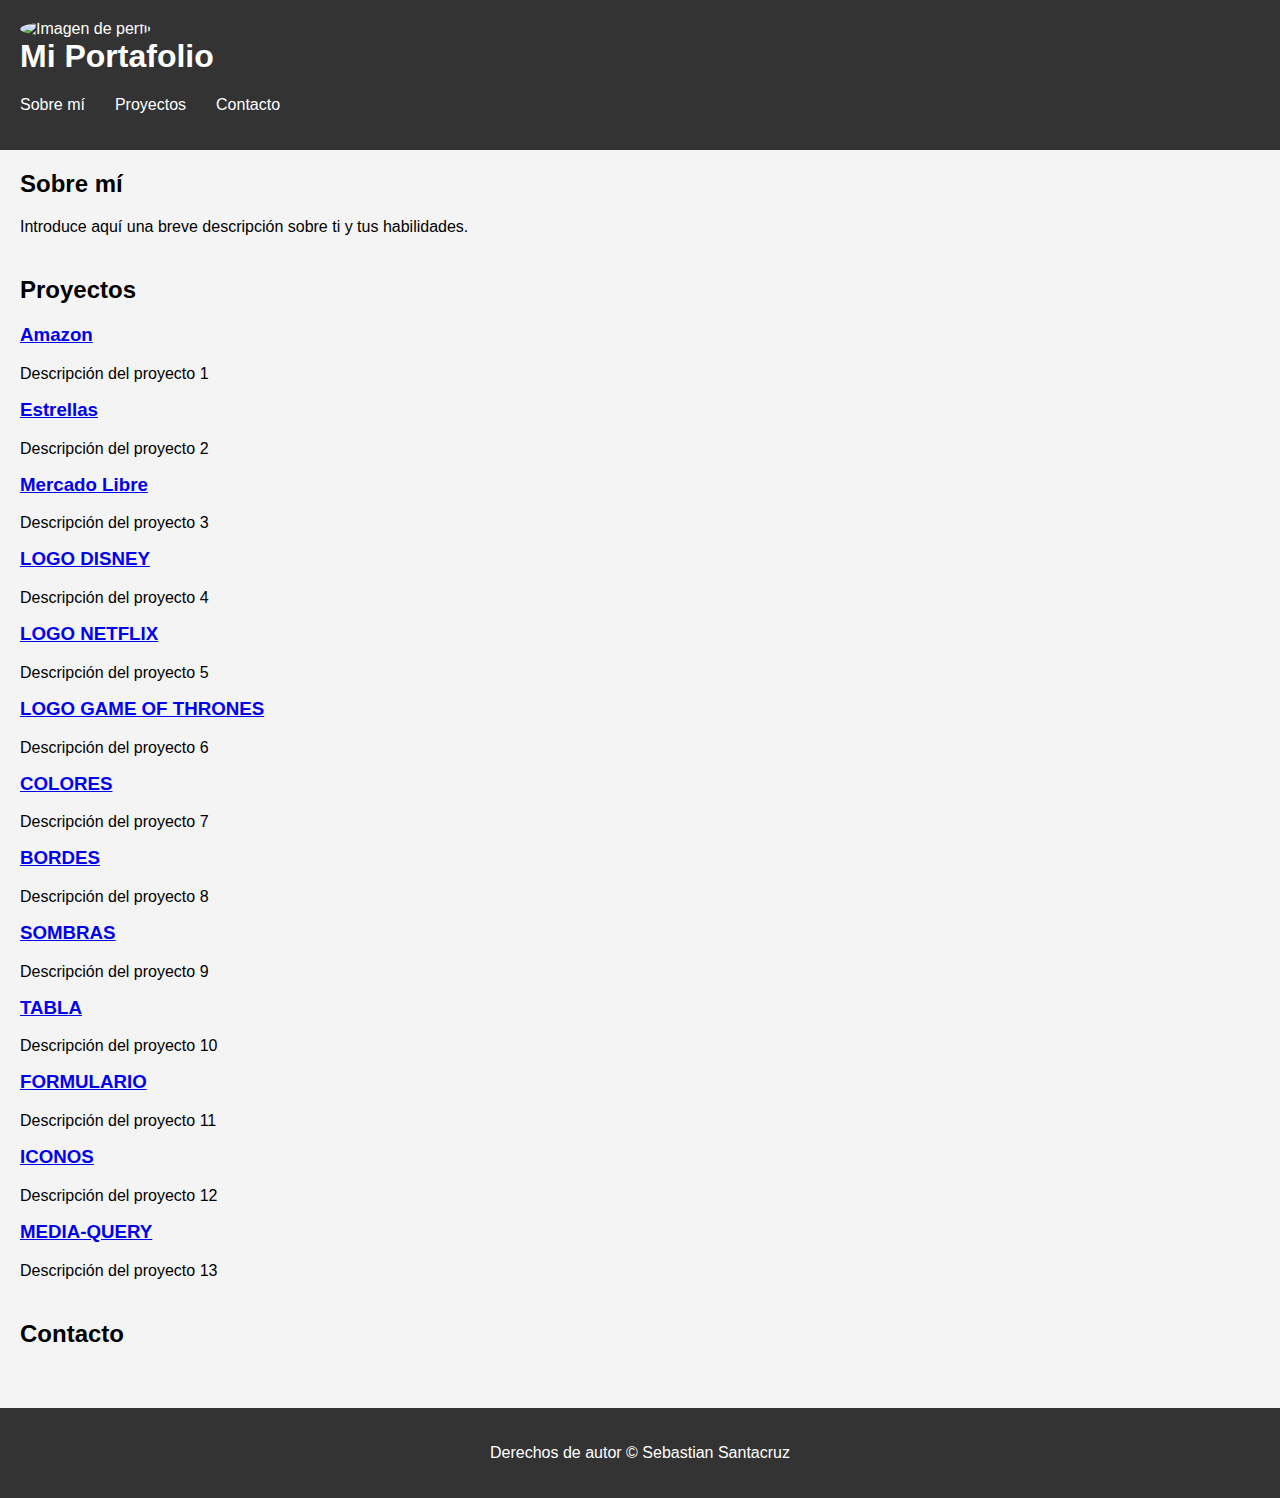
==== commit dc76f803: "Update index.html" ====
--- a/index.html
+++ b/index.html
@@ -27,50 +27,59 @@
             <h2>Proyectos</h2>
              <ul>
                 <!-- Lista de Proyectos -->
+                <li>
+                    <h3><a href="https://sebass117.github.io/ADSO-2644590/Amazon.html">Amazon</a></h3>
+                    <p>Descripción del proyecto 1</p>
+                </li>
+                 <li>
+                    <h3><a href="https://sebass117.github.io/ADSO-2644590/estrellas.html">Estrellas</a></h3>
+                    <p>Descripción del proyecto 2</p>
+                </li>
+                 
                   <li>
                     <h3><a href="https://sebass117.github.io/ADSO-2644590/mercadolibre.html">Mercado Libre</a></h3>
-                    <p>Descripción del proyecto 1</p>
+                    <p>Descripción del proyecto 3</p>
                 </li>
                  
                 <li>
                     <h3><a href="https://sebass117.github.io/ADSO-2644590/disney.html">LOGO DISNEY</a></h3>
-                    <p>Descripción del proyecto 1</p>
+                    <p>Descripción del proyecto 4</p>
                 </li>
                 <li>
                     <h3><a href="https://sebass117.github.io/ADSO-2644590/netflix.html">LOGO NETFLIX</a></h3>
-                    <p>Descripción del proyecto 2</p>
+                    <p>Descripción del proyecto 5</p>
                 </li>
                 <li>
                     <h3><a href="https://sebass117.github.io/ADSO-2644590/GAMES OF THRONES.html">LOGO GAME OF THRONES</a></h3>
-                    <p>Descripción del proyecto 3</p>
+                    <p>Descripción del proyecto 6</p>
                 </li>
                 <li>
                     <h3><a href="https://sebass117.github.io/ADSO-2644590/Colores1.html">COLORES</a></h3>
-                    <p>Descripción del proyecto 4</p>
+                    <p>Descripción del proyecto 7</p>
                 </li>
                 <li>
                     <h3><a href="https://sebass117.github.io/ADSO-2644590/bordes.html">BORDES</a></h3>
-                    <p>Descripción del proyecto 5</p>
+                    <p>Descripción del proyecto 8</p>
                 </li>
                 <li>
                     <h3><a href="https://sebass117.github.io/ADSO-2644590/sombras.html">SOMBRAS</a></h3>
-                    <p>Descripción del proyecto 6</p>
+                    <p>Descripción del proyecto 9</p>
                 </li>
                 <li>
                     <h3><a href="https://sebass117.github.io/ADSO-2644590/tabla.html">TABLA</a></h3>
-                    <p>Descripción del proyecto 7</p>
+                    <p>Descripción del proyecto 10</p>
                 </li>
                 <li>
                     <h3><a href="https://sebass117.github.io/ADSO-2644590/formulario.html">FORMULARIO</a></h3>
-                    <p>Descripción del proyecto 8</p>
+                    <p>Descripción del proyecto 11</p>
                 </li>
                 <li>
                     <h3><a href="https://sebass117.github.io/ADSO-2644590/icono.html">ICONOS</a></h3>
-                    <p>Descripción del proyecto 9</p>
+                    <p>Descripción del proyecto 12</p>
                 </li>
                 <li>
                     <h3><a href="https://sebass117.github.io/ADSO-2644590/mediaq.html">MEDIA-QUERY</a></h3>
-                    <p>Descripción del proyecto 10</p>
+                    <p>Descripción del proyecto 13</p>
                 </li>
         </section>
         <section id="contact">
